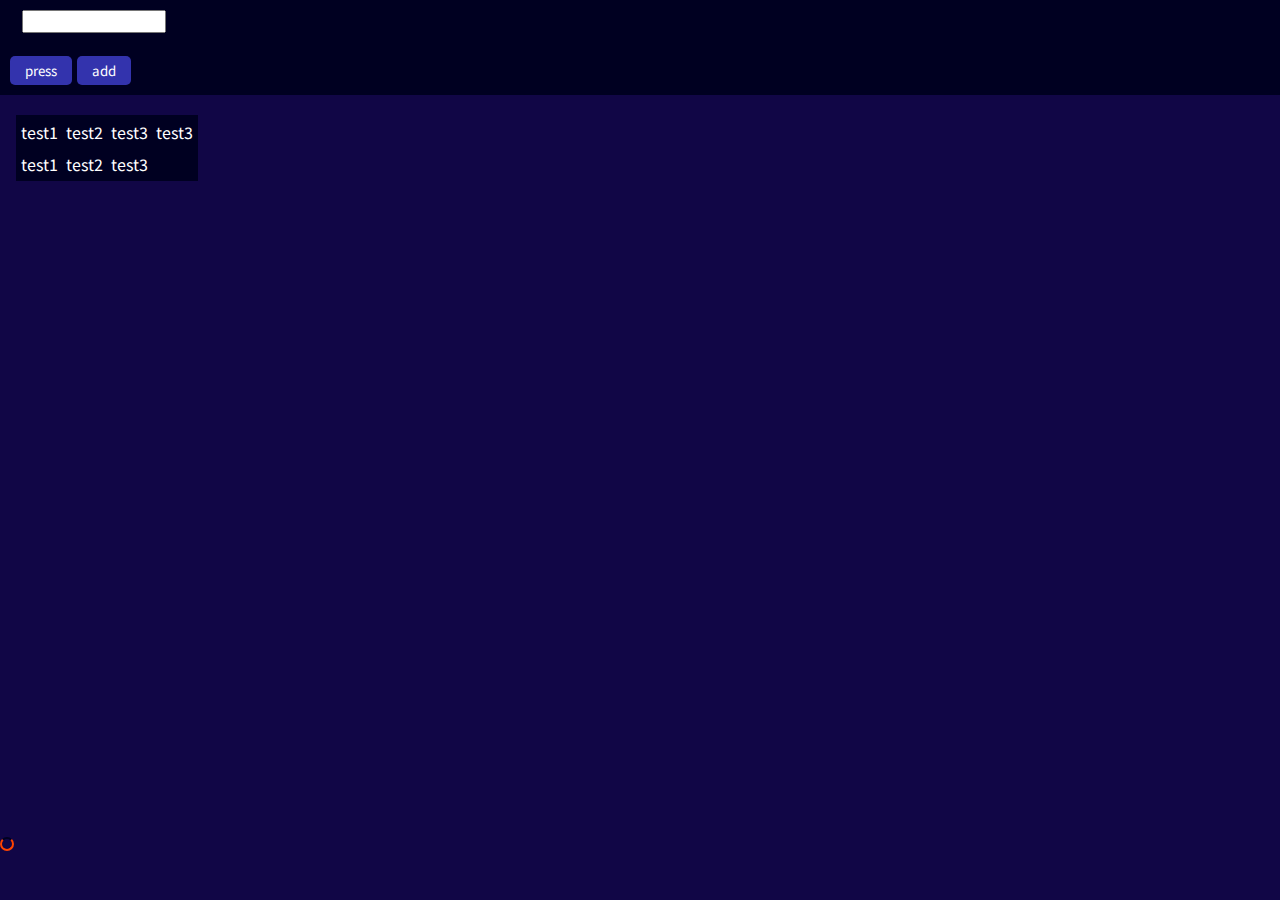
==== table.html @ 0298b741 "first commit" ====
<html>

<head>
    <link rel="stylesheet" href="index.css">
    <title id="pagetitle"></title>
    <meta charset="utf-8">
</head>
<!-- static element -->
<header>
    <div class="headerstatus">
        <input id="tablechangedname">
    </div>
    <div class="headestyle">
        <button onclick="gettime()">press</button>
        <button id="addbtn">add</button>
    </div>
    <div id=""></div>
</header>

<body>
    <div class="container">
        <table id="outertable"></table>
    </div>
</body>

<footer>
    <div class="footer-u">
        <div class="loading"></div>
    </div>
</footer>
<script src="index.js"></script>

</html>
---- index.css ----
@import url('https://fonts.googleapis.com/css2?family=Noto+Sans+JP:wght@300&display=swap');

* {
    padding: 0;
    margin: 0;
    font-family: 'Noto Sans JP', sans-serif;
}
header {
    background-color: #000021;
    color: white;
}

.headerstatus {
    padding: 10px 2.4vh;
    display: flex;
    text-align: start;
    font-weight: bold;
    align-items: center;
}

.headestyle {
    padding: 10px 10px;
    text-align: start;
    font-size: 20px;
    font-weight: bold;
    margin-bottom: 10px;
}

.headestyle button{
    background-color: #3333ad;
    color: #fff;
    border: none;
    padding: 5px 15px 5px 15px;
    border-radius: 5px;
    cursor: pointer;
}

body {
    background-color: #110646;
    color: white;
}

#outertable {
    margin: 16px;
    background-color: #000021;
}

table {
}

table tr td {
    padding: 3px;
    color: white;
}

.container {
    margin: 20px 0 20px 0;
    height: 80%;
    @media screen and (max-height: 930px) {
        height: 78%;
    }
    @media screen and (max-height: 710px) {
        height: 75%;
    }
}

.loading {
    border: 2px solid #ff4400;
    border-top: 2px solid #000021;
    border-radius: 50%;
    width: 10px;
    height: 10px;
    animation: spin 2s linear infinite;
}
@keyframes spin {
    0% { transform: rotate(0deg); }
    100% { transform: rotate(840deg); }
}
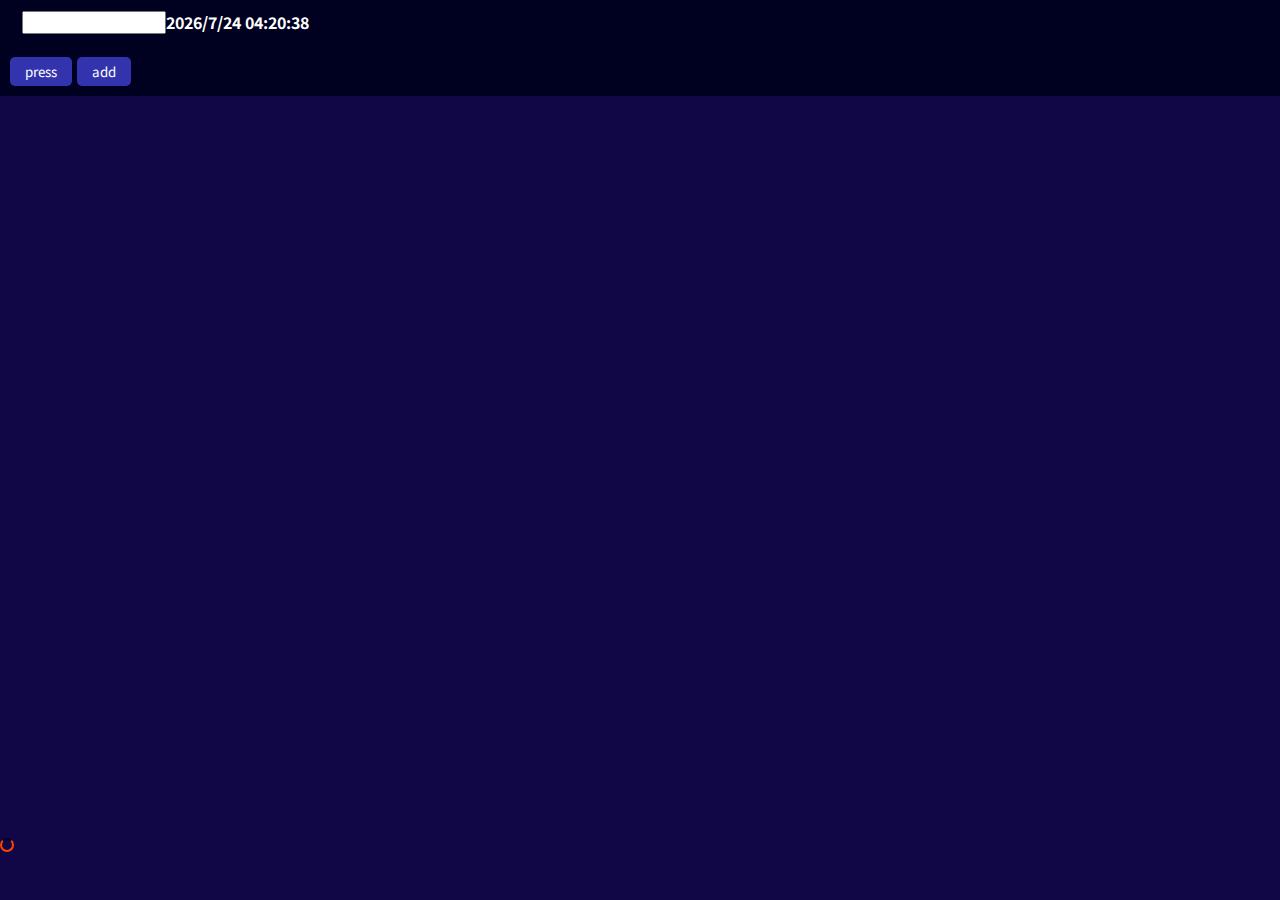
==== commit 7e5c956b: "update first lorad data" ====
--- a/table.html
+++ b/table.html
@@ -9,6 +9,7 @@
 <header>
     <div class="headerstatus">
         <input id="tablechangedname">
+        <p id="testdate"></p>
     </div>
     <div class="headestyle">
         <button onclick="gettime()">press</button>
